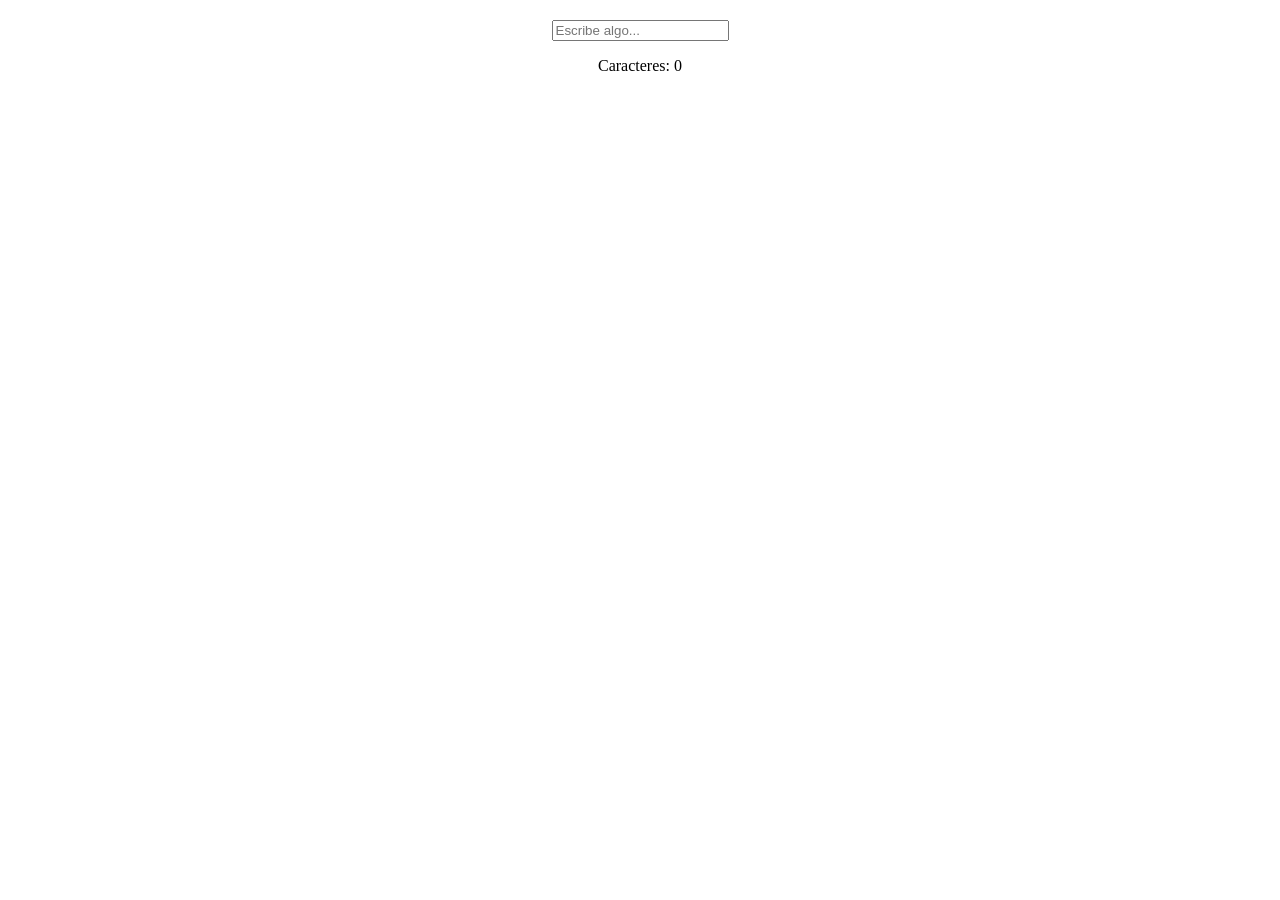
==== texto/contador/index.html @ c03aa6db "Add files via upload" ====
<!DOCTYPE html>
<html lang="en">
<head>
    <meta charset="UTF-8">
    <meta name="viewport" content="width=device-width, initial-scale=1.0">
    <title>Contador de caracteres</title>
</head>
<body>
<div style="text-align:center; margin-top:20px;">
  <input type="text" id="texto" placeholder="Escribe algo...">
  <p>Caracteres: <span id="contador">0</span></p>
</div>
<script src="app.js"></script>
</body>
</html>
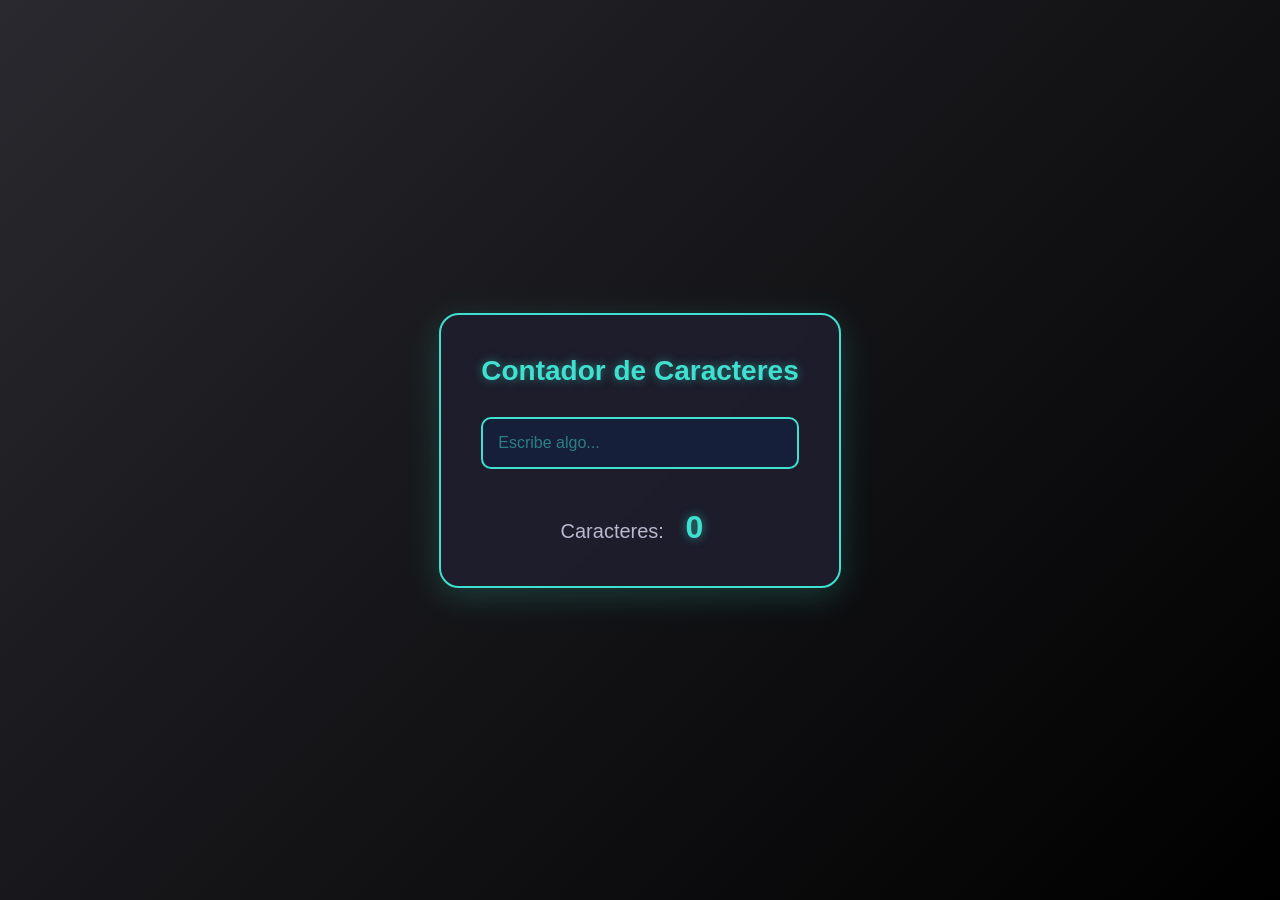
==== commit c411c513: "Add files via upload" ====
--- a/texto/contador/index.html
+++ b/texto/contador/index.html
@@ -4,11 +4,13 @@
     <meta charset="UTF-8">
     <meta name="viewport" content="width=device-width, initial-scale=1.0">
     <title>Contador de caracteres</title>
+    <link rel="stylesheet" href="styles.css">
 </head>
 <body>
-<div style="text-align:center; margin-top:20px;">
+<div class="card">
+  <h2>Contador de Caracteres</h2>
   <input type="text" id="texto" placeholder="Escribe algo...">
-  <p>Caracteres: <span id="contador">0</span></p>
+  <p class="contador-texto">Caracteres: <span id="contador">0</span></p>
 </div>
 <script src="app.js"></script>
 </body>
--- a/texto/contador/styles.css
+++ b/texto/contador/styles.css
@@ -0,0 +1,71 @@
+* {
+  margin: 0;
+  padding: 0;
+  box-sizing: border-box;
+}
+
+body {
+  font-family: 'Segoe UI', Tahoma, Geneva, Verdana, sans-serif;
+  background: linear-gradient(135deg, #29292f 0%, #000000 100%);
+  min-height: 100vh;
+  display: flex;
+  justify-content: center;
+  align-items: center;
+  color: #fff;
+}
+
+.card {
+  background: rgba(30, 30, 46, 0.9);
+  border: 2px solid #40e0d0;
+  border-radius: 20px;
+  padding: 40px;
+  box-shadow: 0 8px 32px rgba(64, 224, 208, 0.2);
+  text-align: center;
+  min-width: 400px;
+  backdrop-filter: blur(10px);
+}
+
+.card h2 {
+  color: #40e0d0;
+  margin-bottom: 30px;
+  font-size: 28px;
+  text-shadow: 0 0 10px rgba(64, 224, 208, 0.5);
+}
+
+#texto {
+  width: 100%;
+  padding: 15px;
+  font-size: 16px;
+  border: 2px solid #40e0d0;
+  border-radius: 10px;
+  background: rgba(22, 33, 62, 0.8);
+  color: #40e0d0;
+  outline: none;
+  transition: all 0.3s ease;
+  margin-bottom: 20px;
+}
+
+#texto::placeholder {
+  color: rgba(64, 224, 208, 0.5);
+}
+
+#texto:focus {
+  border-color: #5ffbd7;
+  box-shadow: 0 0 15px rgba(64, 224, 208, 0.4);
+  background: rgba(22, 33, 62, 0.95);
+}
+
+.contador-texto {
+  font-size: 20px;
+  color: #b8b8d0;
+  margin-top: 20px;
+}
+
+#contador {
+  color: #40e0d0;
+  font-size: 32px;
+  font-weight: bold;
+  text-shadow: 0 0 10px rgba(64, 224, 208, 0.6);
+  display: inline-block;
+  min-width: 50px;
+}
